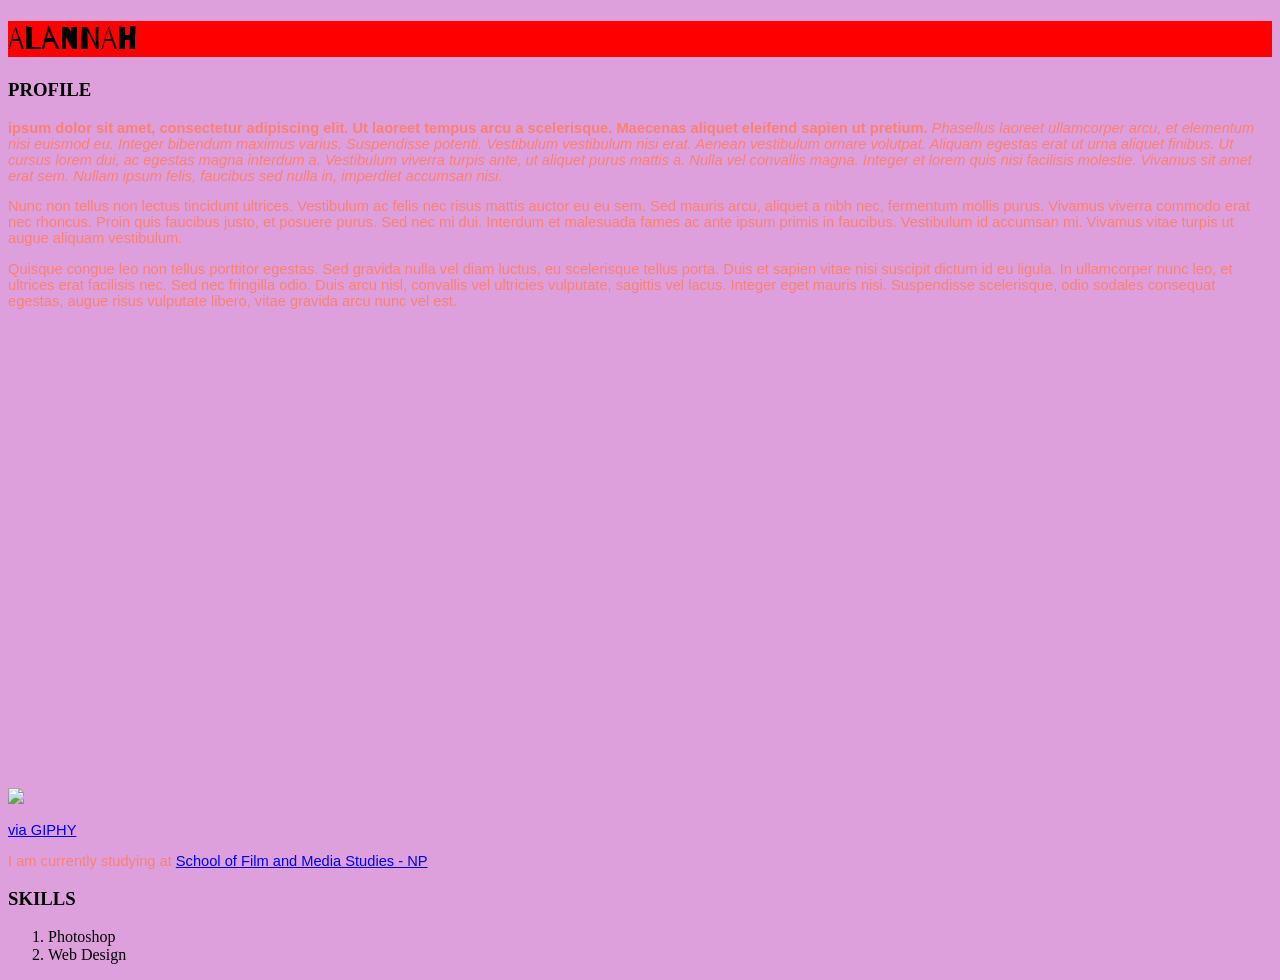
==== index.html @ 21ba5298 "Add files via upload" ====
<!doctype html>
<html>
	<head>
	    <title>INTDES - TSA1</title>
		<link rel="preconnect" href="https://fonts.googleapis.com">
<link rel="preconnect" href="https://fonts.gstatic.com" crossorigin>
<link href="https://fonts.googleapis.com/css2?family=Barrio&display=swap" rel="stylesheet">

		<style>
			p{ color:salmon;
			font-family: Arial, Helvetica, sans-serif;
			font-size:11pt;}
			.mee-siam-red{
				background: red}
			#main-bg{background: plum}
			
			
		</style>
	</head>
	<body id="main-bg">
		<style>
			h1{
				font-family:
			}
		</style>
	    <h1 class="mee-siam-red">ALANNAH </h1>
        <h3>PROFILE</h3>
		
		<style>h1 {
  font-family: "Barrio", system-ui;
  font-weight: 400;
  font-style: normal;
}</style>

        <p><b>ipsum dolor sit amet, consectetur adipiscing elit. Ut laoreet tempus arcu a scelerisque. Maecenas aliquet eleifend sapien ut pretium.</b><i> Phasellus laoreet ullamcorper arcu, et elementum nisi euismod eu. Integer bibendum maximus varius. Suspendisse potenti. Vestibulum vestibulum nisi erat. Aenean vestibulum ornare volutpat. Aliquam egestas erat ut urna aliquet finibus. Ut cursus lorem dui, ac egestas magna interdum a. Vestibulum viverra turpis ante, ut aliquet purus mattis a. Nulla vel convallis magna. Integer et lorem quis nisi facilisis molestie. Vivamus sit amet erat sem. Nullam ipsum felis, faucibus sed nulla in, imperdiet accumsan nisi.</p></i> 

    <p>Nunc non tellus non lectus tincidunt ultrices. Vestibulum ac felis nec risus mattis auctor eu eu sem. Sed mauris arcu, aliquet a nibh nec, fermentum mollis purus. Vivamus viverra commodo erat nec rhoncus. Proin quis faucibus justo, et posuere purus. Sed nec mi dui. Interdum et malesuada fames ac ante ipsum primis in faucibus. Vestibulum id accumsan mi. Vivamus vitae turpis ut augue aliquam vestibulum.</p>

    <p>Quisque congue leo non tellus porttitor egestas. Sed gravida nulla vel diam luctus, eu scelerisque tellus porta. Duis et sapien vitae nisi suscipit dictum id eu ligula. In ullamcorper nunc leo, et ultrices erat facilisis nec. Sed nec fringilla odio. Duis arcu nisl, convallis vel ultricies vulputate, sagittis vel lacus. Integer eget mauris nisi. Suspendisse scelerisque, odio sodales consequat egestas, augue risus vulputate libero, vitae gravida arcu nunc vel est.</p>

	<img src="catcafe.JPG" width="600"/>

	<iframe src="https://giphy.com/embed/iDJQRjTCenF7A4BRyU" width="270" height="480" style="" frameBorder="0" class="giphy-embed" allowFullScreen></iframe><p><a href="https://giphy.com/gifs/viralhog-cute-scary-chucky-iDJQRjTCenF7A4BRyU">via GIPHY</a></p>
	<p>I am currently studying at <a href="https://www.np.edu.sg/schools-courses/academic-schools/school-of-film-media-studies"> School of Film and Media Studies - NP </a></p>

	<h3>SKILLS</h3>
	<ol>
		<li>Photoshop</li>
		<li>Web Design</li>
	</ol>

	</body> 
</html>
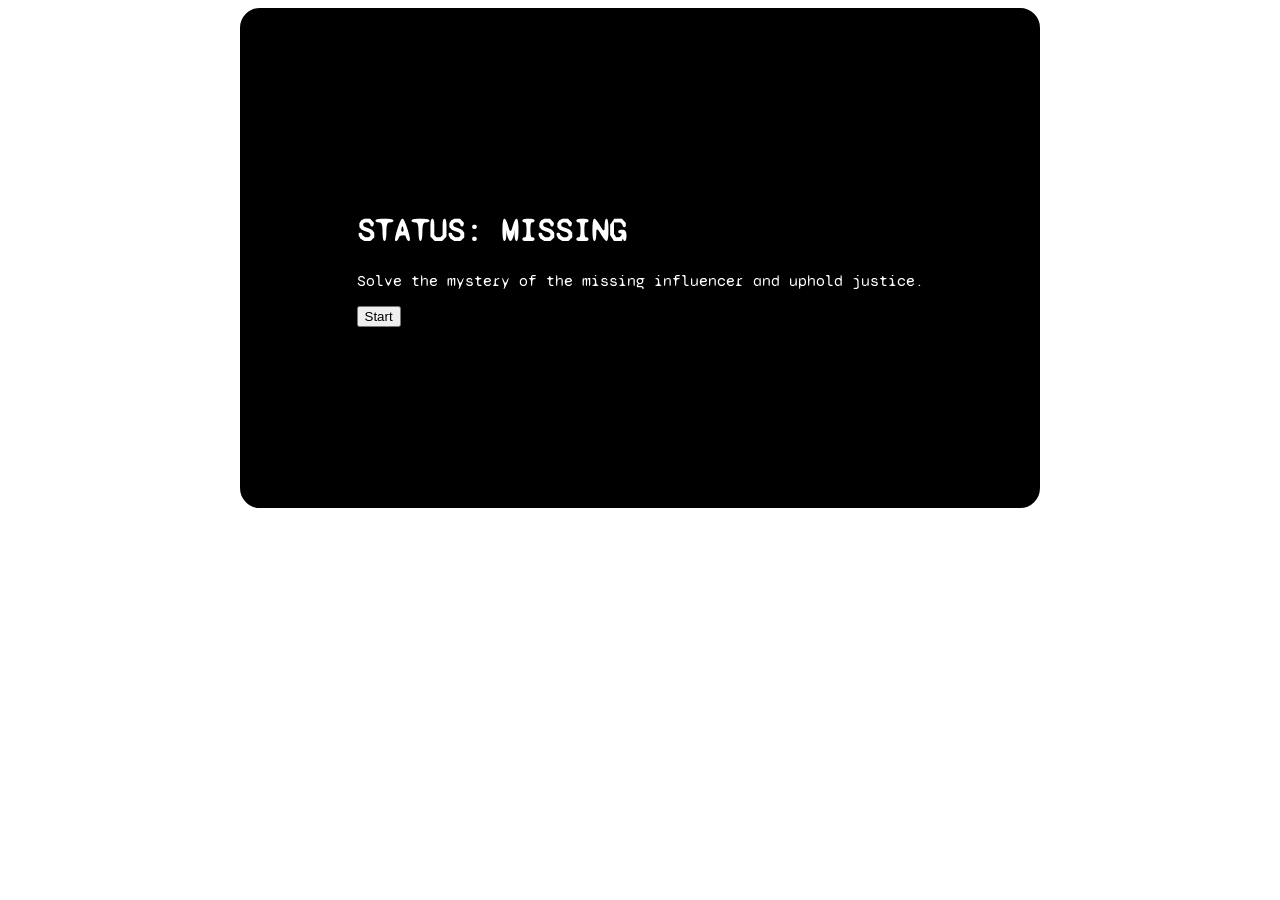
==== commit 2b000644: "Add files via upload" ====
--- a/index.html
+++ b/index.html
@@ -1,53 +1,34 @@
-<!doctype html>
-<html>
-	<head>
-	    <title>INTDES - TSA1</title>
-		<link rel="preconnect" href="https://fonts.googleapis.com">
+<!DOCTYPE html>
+<html lang="en">
+<head>
+    <meta charset="UTF-8">
+    <meta name="viewport" content="width=device-width, initial-scale=1.0">
+    <title>Interactive Story</title>
+    <link rel="stylesheet" href="/Interactive-Story/style.css">
+    <link rel="stylesheet" href="common.css?v=2">
+    <link rel="preconnect" href="https://fonts.googleapis.com">
 <link rel="preconnect" href="https://fonts.gstatic.com" crossorigin>
-<link href="https://fonts.googleapis.com/css2?family=Barrio&display=swap" rel="stylesheet">
+<link href="https://fonts.googleapis.com/css2?family=Syne+Mono&family=Titillium+Web:wght@200&display=swap" rel="stylesheet">
+</head>    
+<body>
+    <div class="center-box">
+      <div class="box-content">
+        <h1 class="top-text" data-text="STATUS: MISSING">STATUS: MISSING</h1>
+        <p> Solve the mystery of the <span class="highlight">missing influencer</span> and uphold justice. </p>
+        <button class="start-button" onclick="startStory()">Start</button>
+    </div>
+  </div>
+    <script>
+      window.addEventListener('click', () => {
+        try {
+          window.parent.document.getElementById('bgAudio').play();
+        } catch (e) {
+          console.log("Couldn't access parent audio:", e);
+        }
+      }, {once: true});
 
-		<style>
-			p{ color:salmon;
-			font-family: Arial, Helvetica, sans-serif;
-			font-size:11pt;}
-			.mee-siam-red{
-				background: red}
-			#main-bg{background: plum}
-			
-			
-		</style>
-	</head>
-	<body id="main-bg">
-		<style>
-			h1{
-				font-family:
-			}
-		</style>
-	    <h1 class="mee-siam-red">ALANNAH </h1>
-        <h3>PROFILE</h3>
-		
-		<style>h1 {
-  font-family: "Barrio", system-ui;
-  font-weight: 400;
-  font-style: normal;
-}</style>
-
-        <p><b>ipsum dolor sit amet, consectetur adipiscing elit. Ut laoreet tempus arcu a scelerisque. Maecenas aliquet eleifend sapien ut pretium.</b><i> Phasellus laoreet ullamcorper arcu, et elementum nisi euismod eu. Integer bibendum maximus varius. Suspendisse potenti. Vestibulum vestibulum nisi erat. Aenean vestibulum ornare volutpat. Aliquam egestas erat ut urna aliquet finibus. Ut cursus lorem dui, ac egestas magna interdum a. Vestibulum viverra turpis ante, ut aliquet purus mattis a. Nulla vel convallis magna. Integer et lorem quis nisi facilisis molestie. Vivamus sit amet erat sem. Nullam ipsum felis, faucibus sed nulla in, imperdiet accumsan nisi.</p></i> 
-
-    <p>Nunc non tellus non lectus tincidunt ultrices. Vestibulum ac felis nec risus mattis auctor eu eu sem. Sed mauris arcu, aliquet a nibh nec, fermentum mollis purus. Vivamus viverra commodo erat nec rhoncus. Proin quis faucibus justo, et posuere purus. Sed nec mi dui. Interdum et malesuada fames ac ante ipsum primis in faucibus. Vestibulum id accumsan mi. Vivamus vitae turpis ut augue aliquam vestibulum.</p>
-
-    <p>Quisque congue leo non tellus porttitor egestas. Sed gravida nulla vel diam luctus, eu scelerisque tellus porta. Duis et sapien vitae nisi suscipit dictum id eu ligula. In ullamcorper nunc leo, et ultrices erat facilisis nec. Sed nec fringilla odio. Duis arcu nisl, convallis vel ultricies vulputate, sagittis vel lacus. Integer eget mauris nisi. Suspendisse scelerisque, odio sodales consequat egestas, augue risus vulputate libero, vitae gravida arcu nunc vel est.</p>
-
-	<img src="catcafe.JPG" width="600"/>
-
-	<iframe src="https://giphy.com/embed/iDJQRjTCenF7A4BRyU" width="270" height="480" style="" frameBorder="0" class="giphy-embed" allowFullScreen></iframe><p><a href="https://giphy.com/gifs/viralhog-cute-scary-chucky-iDJQRjTCenF7A4BRyU">via GIPHY</a></p>
-	<p>I am currently studying at <a href="https://www.np.edu.sg/schools-courses/academic-schools/school-of-film-media-studies"> School of Film and Media Studies - NP </a></p>
-
-	<h3>SKILLS</h3>
-	<ol>
-		<li>Photoshop</li>
-		<li>Web Design</li>
-	</ol>
-
-	</body> 
+      localStorage.setItem('audioInteracted', 'true');
+</script>
+<script src="script.js?v=5"></script>
+</body>
 </html>
--- a/common.css
+++ b/common.css
@@ -0,0 +1,59 @@
+.center-box {
+  background-color: black;
+  border: 2px solid black;
+  border-radius: 20px;
+  font-family: 'Syne Mono', monospace;
+  color: white;
+  
+  /* FIXED DIMENSIONS (no min/max) */
+  width: 800px;          /* Strict width */
+  height: 500px;         /* Strict height */
+  
+  /* Centering & Layout */
+  display: flex;
+  flex-direction: column;
+  justify-content: center;
+  align-items: center;
+  box-sizing: border-box;
+  margin: 0 auto;
+  padding: 20px 40px;
+  
+  /* Effects */
+  box-shadow: 0 0 60px rgba(255,255,255,0.4);
+  position: relative;
+}
+
+/* Mobile responsiveness */
+@media (max-width: 600px) {
+  .center-box {
+    width: 95%;         /* Full width on small screens */
+    height: auto;       /* Flexible height */
+    min-height: 400px;  /* Minimum mobile height */
+    padding: 30px 20px;
+  }
+
+  .center-box p {
+    font-size: 20px;
+    padding: 0 10px;
+  }
+
+  .insta-post {
+    max-width: 110px;
+  }
+}
+
+/* Optional: Add fade-in animation if needed */
+@keyframes fadeInOnly {
+  from { opacity: 0; }
+  to { opacity: 1; }
+}
+
+.fade-in {
+  animation: fadeInOnly 1s ease forwards;
+}
+
+.quiz-btn.disabled {
+    opacity: 0.5;
+    pointer-events: none;
+    cursor: default;
+}
